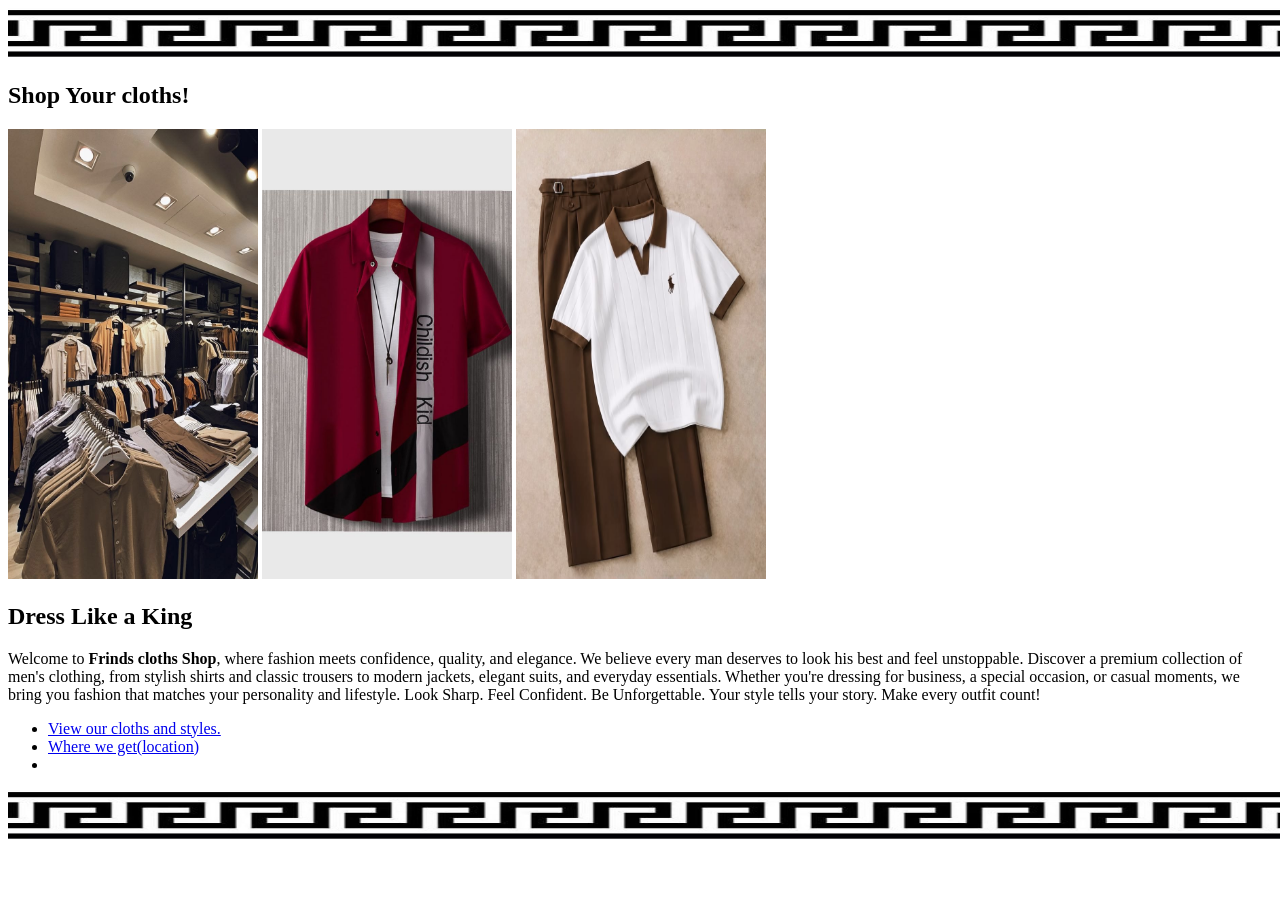
==== index.html @ d659ea91 "Rename home-index.html.html to index.html" ====
<!DOCTYPE html>
<html>
    <head>
<title>
    <link rel="stylesheet" href="log1.css" >
    Frinds cloth shop
</title>
</head>

 <body>
    <img src="images/bg.jpg" width="1500" height="50">
 <h2>Shop Your cloths!</h2>
<span> <img src="images/a9.jpg" alt="Shope over view." width="250" height="450">
      <img src="images/bg4.jpg" alt="Shope over view." width="250" height="450"> 
      <img src="images/bg3.jpg" alt="Shope over view." width="250" height="450">
 </span>
 <h2>Dress Like a King</h2>
<p>Welcome to <b>Frinds cloths Shop</b>, where fashion meets confidence, quality, and elegance. We believe every man deserves to look his best and feel unstoppable.

Discover a premium collection of men's clothing, from stylish shirts and classic trousers to modern jackets, elegant suits, and everyday essentials. Whether you're dressing for business, a special occasion, or casual moments, we bring you fashion that matches your personality and lifestyle.

Look Sharp. Feel Confident. Be Unforgettable.

Your style tells your story. Make every outfit count!</p>

<ul>
   <li> <a href="viewcloth.html">View our cloths and styles.</a></li>
   <li> <a href="location.html">Where we get(location)</a></li>
   <li> <a href=""></a></li>
</ul>
<img src="images/bg.jpg" width="1500" height="50">
 </body>

</html>
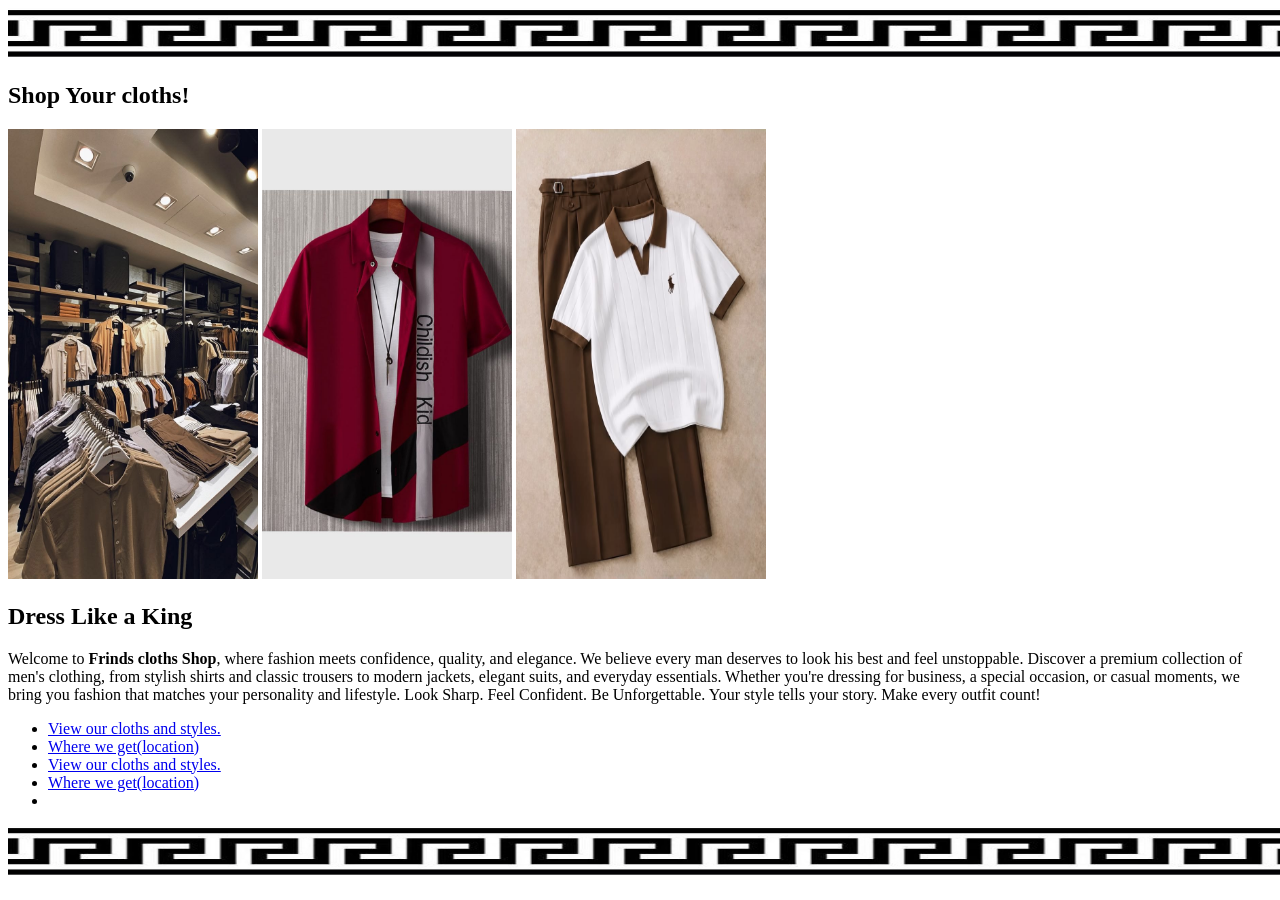
==== commit 53872471: "Resolve merge conflicts" ====
--- a/index.html
+++ b/index.html
@@ -2,18 +2,21 @@
 <html>
     <head>
 <title>
-    <link rel="stylesheet" href="log1.css" >
+   <link rel="stylesheet" href="recip.css">
     Frinds cloth shop
 </title>
 </head>
 
  <body>
+    
     <img src="images/bg.jpg" width="1500" height="50">
  <h2>Shop Your cloths!</h2>
+ <div class="image">
 <span> <img src="images/a9.jpg" alt="Shope over view." width="250" height="450">
       <img src="images/bg4.jpg" alt="Shope over view." width="250" height="450"> 
       <img src="images/bg3.jpg" alt="Shope over view." width="250" height="450">
  </span>
+ </div>
  <h2>Dress Like a King</h2>
 <p>Welcome to <b>Frinds cloths Shop</b>, where fashion meets confidence, quality, and elegance. We believe every man deserves to look his best and feel unstoppable.
 
@@ -24,8 +27,10 @@
 Your style tells your story. Make every outfit count!</p>
 
 <ul>
-   <li> <a href="viewcloth.html">View our cloths and styles.</a></li>
-   <li> <a href="location.html">Where we get(location)</a></li>
+   <li> <a href="viewcloth-index.html">View our cloths and styles.</a></li>
+   <li> <a href="adress-index.html">Where we get(location)</a></li>
+   <li> <a href="viewcloth-index.html">View our cloths and styles.</a></li>
+   <li> <a href="adress-index.html">Where we get(location)</a></li>
    <li> <a href=""></a></li>
 </ul>
 <img src="images/bg.jpg" width="1500" height="50">
